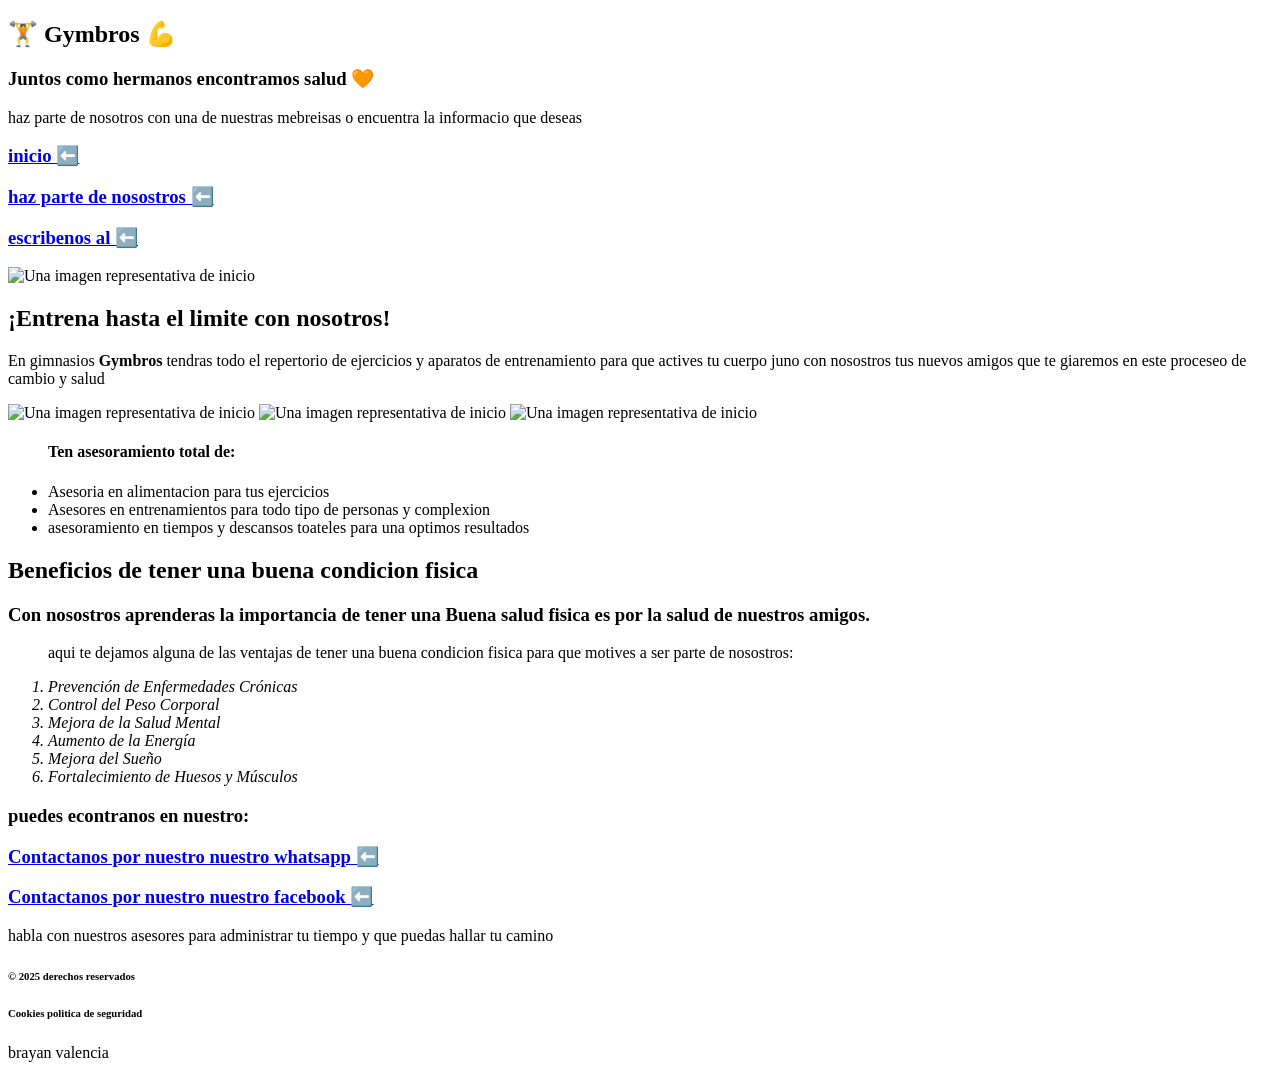
==== index.html @ 1b1f1605 "entrega de trabajo final" ====
<!DOCTYPE html>
<html lang="en">
<head>
    <title>Gymbros (vitaliad y fuerza) </title>
</head>
<body>

    <header>
        <section id="inicio">
        <h1>🏋️ Gymbros 💪</h1>
        <h3>Juntos como hermanos encontramos salud 🧡 </h3> 
         <p>haz parte de nosotros con una de nuestras mebreisas o encuentra la informacio que deseas</p>
         <nav>

        <h3> <a href="#inicio">inicio ⬅️ </a> 
        <h3> <a href="index2.html">haz parte de nosostros ⬅️ </a> 
        <h3> <a href="#contac">escribenos al ⬅️ </a> 
          
        </nav>
         <img src="https://plus.unsplash.com/premium_photo-1661265933107-85a5dbd815af?fm=jpg&q=60&w=3000&ixlib=rb-4.1.0&ixid=M3wxMjA3fDB8MHxzZWFyY2h8NXx8Z3ltfGVufDB8fDB8fHww" alt="Una imagen representativa de inicio" width="650" height="300">
         </section>
         </header>

    <main>
        <section id="introduccion">
            <h2>¡Entrena hasta el limite con nosotros!</h2> 
            
            <p>En gimnasios <strong>Gymbros </strong> tendras todo el repertorio de ejercicios y aparatos de entrenamiento
            para que actives tu cuerpo juno con nosostros tus nuevos amigos que te giaremos en este proceseo de cambio y salud </p>

            <img src="https://hips.hearstapps.com/hmg-prod/images/sentadillas-2-1500285620.jpg?crop=1.00xw:0.601xh;0,0.178xh&resize=2048:*" alt="Una imagen representativa de inicio" width="300">
            <img src="https://img.freepik.com/fotos-premium/hermosa-mujer-ensalada-fruta-gimnasio-mujeres-deportistas-hacen-ejercicio-alimentos-saludables_42957-11497.jpg" alt="Una imagen representativa de inicio" width="300">
             <img src="https://st2.depositphotos.com/3078691/6953/i/450/depositphotos_69533879-stock-photo-woman-resting-after-exercise.jpg" alt="Una imagen representativa de inicio" width="250">
              <ul>
            <h4> Ten asesoramiento total de:</h4>

            <li> Asesoria en alimentacion para tus ejercicios</li>

            <li> Asesores en entrenamientos para todo tipo de personas y complexion</li>

            <li> asesoramiento en tiempos y descansos toateles para una optimos resultados </li>

            </ul>
        </section>

        <article id="Ventajas de el ejercico">
            <h2>Beneficios de tener una buena condicion fisica </h2>

            <h3>Con nosostros aprenderas la importancia de tener una  <strong>Buena salud fisica</strong> es por la salud de nuestros amigos.</h3> 
            
            <ol>

           <p>aqui te dejamos alguna de las ventajas de tener una buena condicion fisica para que motives a ser parte de nosostros:</p>

               <em><li>Prevención de Enfermedades Crónicas</li></em>

                <em><li>Control del Peso Corporal </li></em>

                <em><li>Mejora de la Salud Mental</li></em>

                <em><li>Aumento de la Energía </li></em>

                <em><li>Mejora del Sueño </li></em>

                <em><li>Fortalecimiento de Huesos y Músculos </li></em>
            </ol>

        </article>

       <section id="contac">

        <h3>puedes econtranos en nuestro: </h3>
         <nav>
             <h3> <a href="https://wa.me/qr/TF6M5V5R5OFBJ1">Contactanos por nuestro nuestro whatsapp ⬅️ </a></h3>
             <h3> <a href="https://www.facebook.com/">Contactanos por nuestro nuestro facebook ⬅️ </a></h3>
             <p> habla con nuestros asesores para administrar tu tiempo y que puedas hallar tu camino </p>
             </nav>

        </section>

            </main>

    <footer>
     <h6>© 2025 derechos reservados</h6> <h6>Cookies politica de seguridad</h6> 
    <p>brayan valencia</p>
    </footer>

</body>
</html>
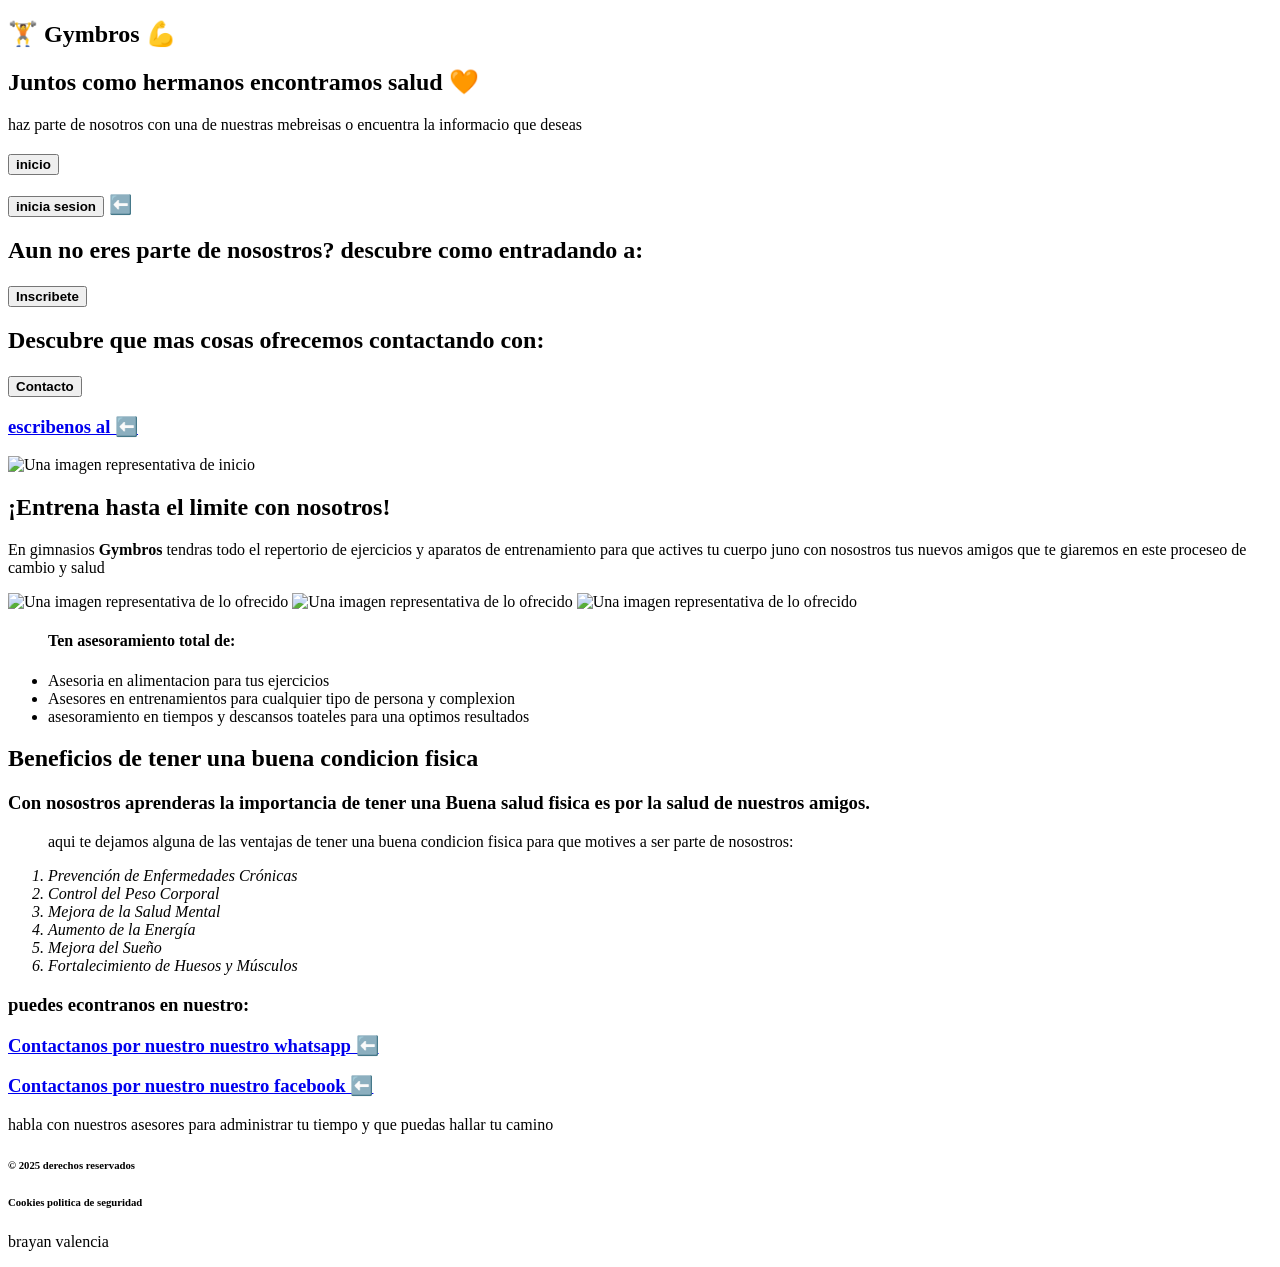
==== commit 379e8bc3: "cambios links a botones" ====
--- a/index.html
+++ b/index.html
@@ -8,14 +8,19 @@
     <header>
         <section id="inicio">
         <h1>🏋️ Gymbros 💪</h1>
-        <h3>Juntos como hermanos encontramos salud 🧡 </h3> 
+        <h2>Juntos como hermanos encontramos salud 🧡 </h2> 
          <p>haz parte de nosotros con una de nuestras mebreisas o encuentra la informacio que deseas</p>
          <nav>
+        <h3><button onclick="window.location.href='#inicio'"> <strong>inicio</strong> </button></h3>
+        <h3><button onclick="window.location.href='login.html'"> <strong>inicia sesion</strong> </button> ⬅️</h3> 
 
-        <h3> <a href="#inicio">inicio ⬅️ </a> 
-        <h3> <a href="index2.html">haz parte de nosostros ⬅️ </a> 
+        <h2>Aun no eres parte de nosostros? descubre como entradando a: </h2>
+         <h3><button onclick="window.location.href='index2.html'"> <strong>Inscribete</strong> </button></h3>
+         <h2>Descubre que mas cosas ofrecemos contactando con:</h2>
+         <h3><button onclick="window.location.href='#contac'"> <strong>Contacto</strong> </button></h3>
         <h3> <a href="#contac">escribenos al ⬅️ </a> 
-          
+        
+            
         </nav>
          <img src="https://plus.unsplash.com/premium_photo-1661265933107-85a5dbd815af?fm=jpg&q=60&w=3000&ixlib=rb-4.1.0&ixid=M3wxMjA3fDB8MHxzZWFyY2h8NXx8Z3ltfGVufDB8fDB8fHww" alt="Una imagen representativa de inicio" width="650" height="300">
          </section>
@@ -28,15 +33,15 @@
             <p>En gimnasios <strong>Gymbros </strong> tendras todo el repertorio de ejercicios y aparatos de entrenamiento
             para que actives tu cuerpo juno con nosostros tus nuevos amigos que te giaremos en este proceseo de cambio y salud </p>
 
-            <img src="https://hips.hearstapps.com/hmg-prod/images/sentadillas-2-1500285620.jpg?crop=1.00xw:0.601xh;0,0.178xh&resize=2048:*" alt="Una imagen representativa de inicio" width="300">
-            <img src="https://img.freepik.com/fotos-premium/hermosa-mujer-ensalada-fruta-gimnasio-mujeres-deportistas-hacen-ejercicio-alimentos-saludables_42957-11497.jpg" alt="Una imagen representativa de inicio" width="300">
-             <img src="https://st2.depositphotos.com/3078691/6953/i/450/depositphotos_69533879-stock-photo-woman-resting-after-exercise.jpg" alt="Una imagen representativa de inicio" width="250">
+            <img src="https://hips.hearstapps.com/hmg-prod/images/sentadillas-2-1500285620.jpg?crop=1.00xw:0.601xh;0,0.178xh&resize=2048:*" alt="Una imagen representativa de lo ofrecido" width="300">
+            <img src="https://img.freepik.com/fotos-premium/hermosa-mujer-ensalada-fruta-gimnasio-mujeres-deportistas-hacen-ejercicio-alimentos-saludables_42957-11497.jpg" alt="Una imagen representativa de lo ofrecido" width="300">
+             <img src="https://st2.depositphotos.com/3078691/6953/i/450/depositphotos_69533879-stock-photo-woman-resting-after-exercise.jpg" alt="Una imagen representativa de lo ofrecido" width="250">
               <ul>
             <h4> Ten asesoramiento total de:</h4>
 
             <li> Asesoria en alimentacion para tus ejercicios</li>
 
-            <li> Asesores en entrenamientos para todo tipo de personas y complexion</li>
+            <li> Asesores en entrenamientos para cualquier tipo de persona y complexion</li>
 
             <li> asesoramiento en tiempos y descansos toateles para una optimos resultados </li>
 
@@ -77,13 +82,14 @@
              </nav>
 
         </section>
-
+       
             </main>
 
     <footer>
      <h6>© 2025 derechos reservados</h6> <h6>Cookies politica de seguridad</h6> 
     <p>brayan valencia</p>
     </footer>
+    
 
 </body>
 </html>
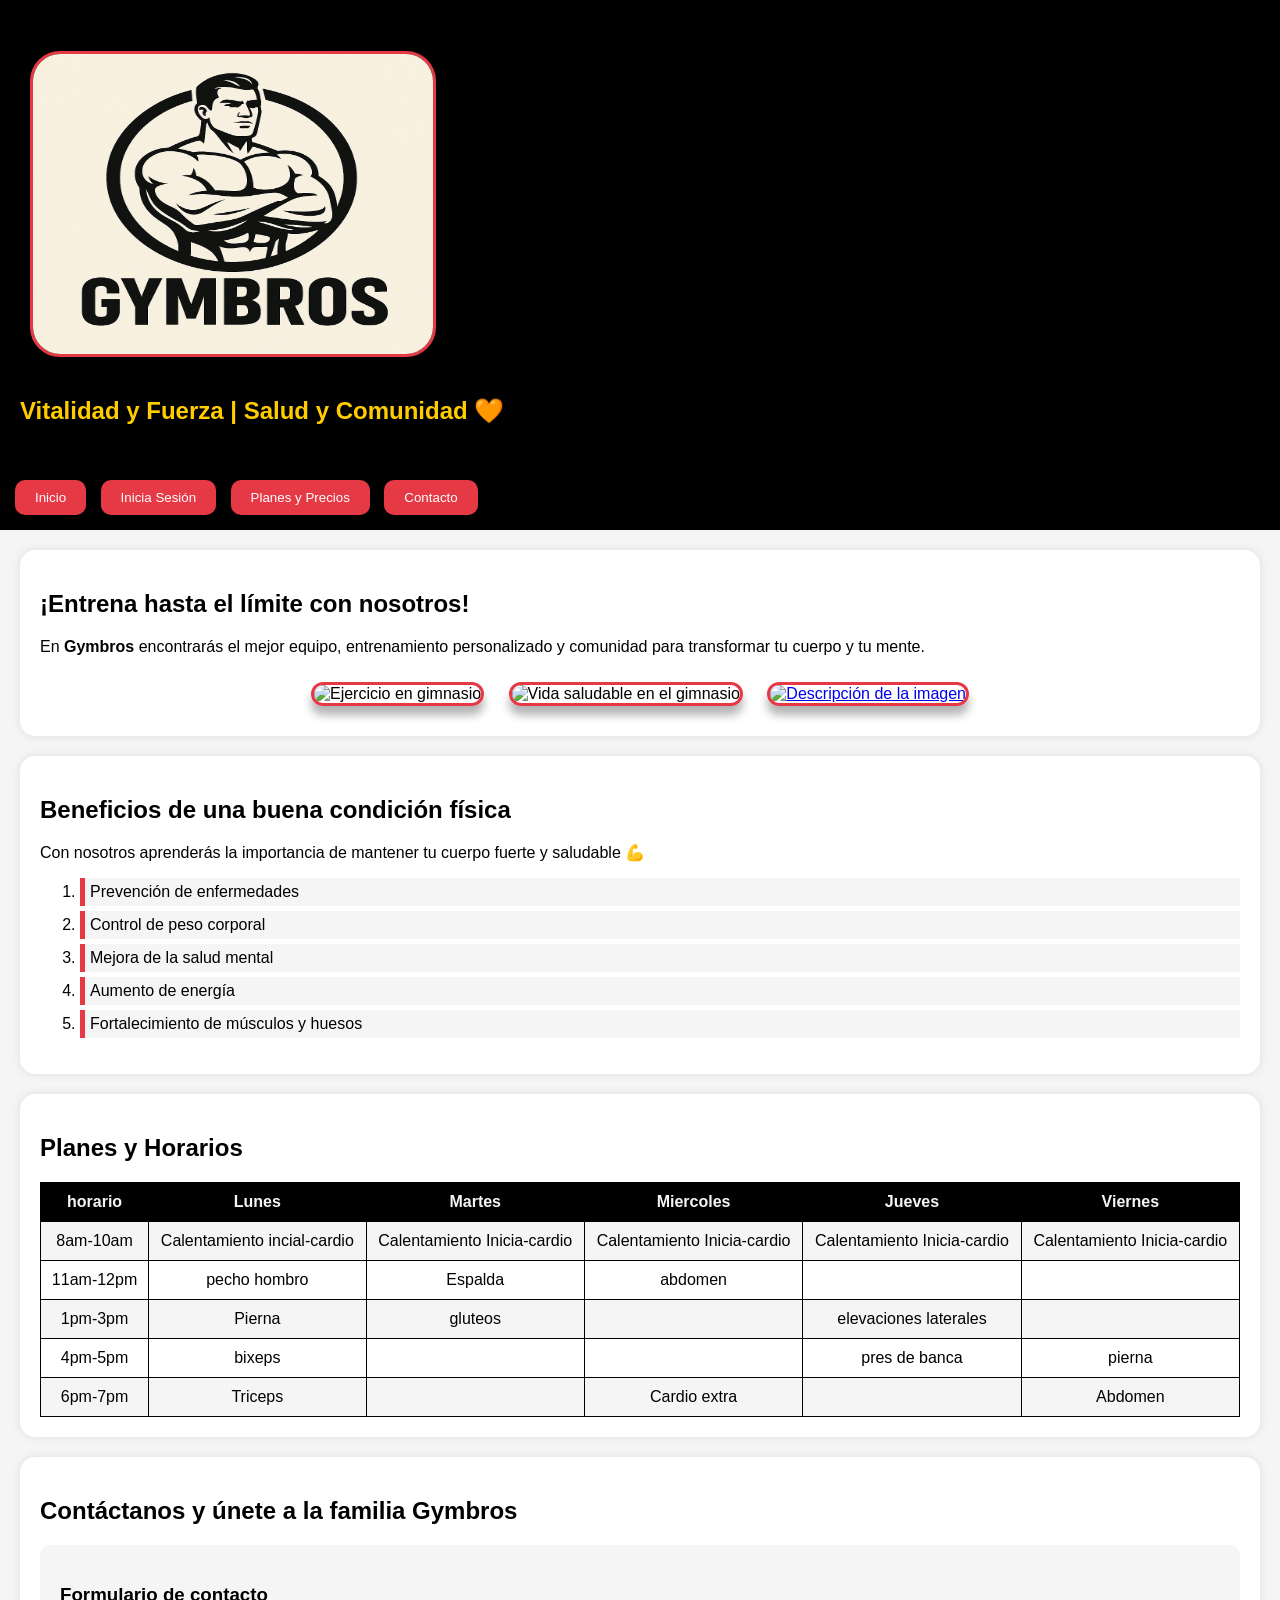
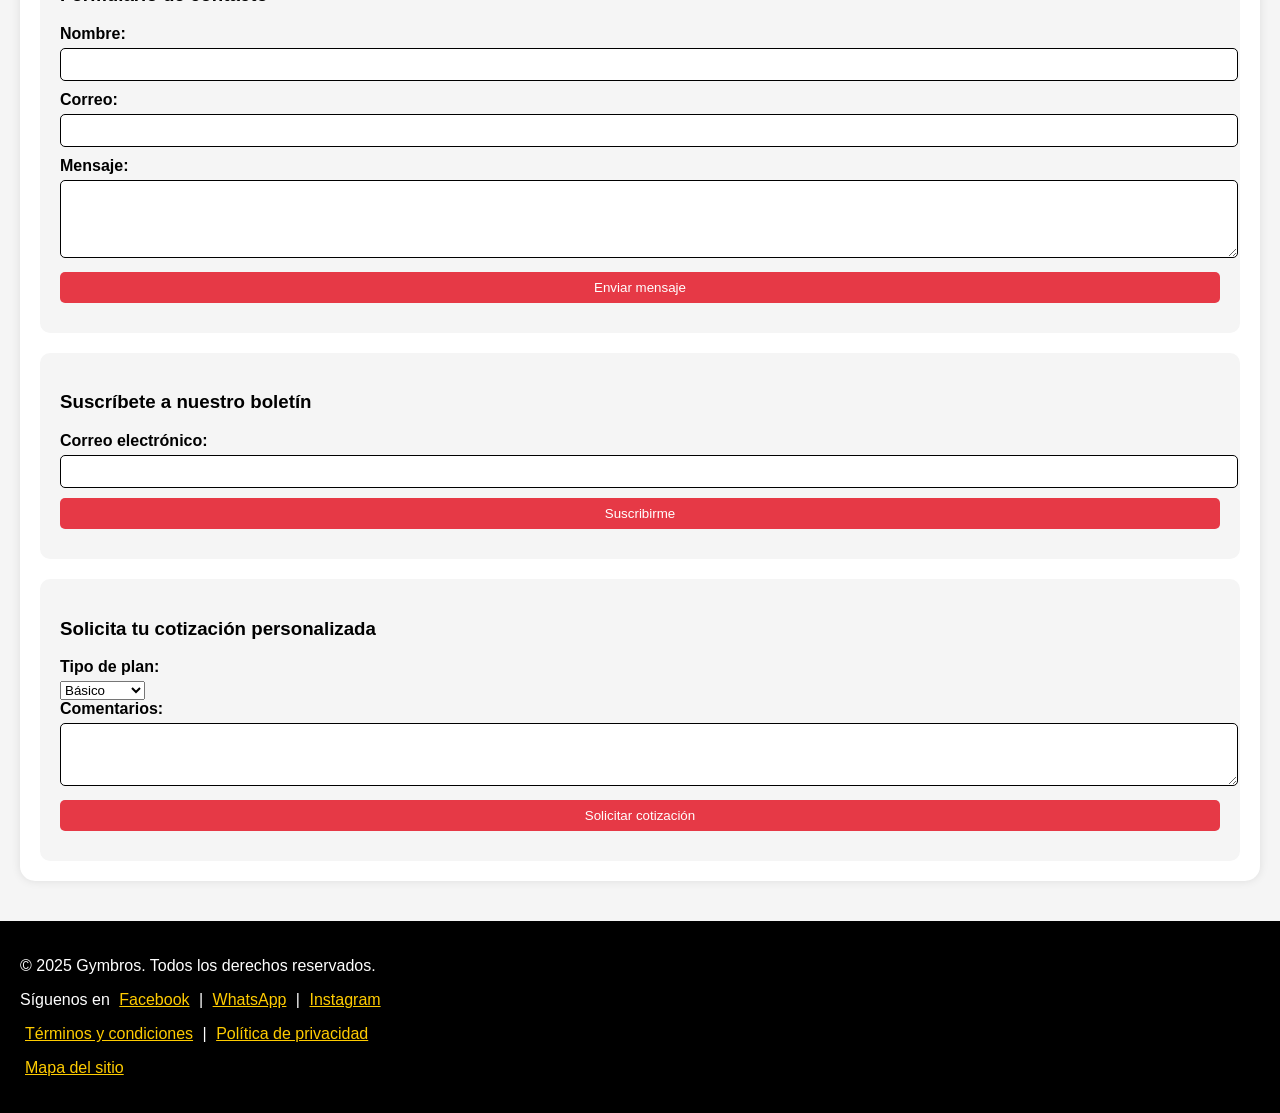
==== commit 31c6213a: "Mejoras con todo y css" ====
--- a/index.html
+++ b/index.html
@@ -1,95 +1,320 @@
 <!DOCTYPE html>
 <html lang="en">
 <head>
+    <meta charset="UTF-8">
+    <meta name="viewport" content="width=, initial-scale=1.0">
     <title>Gymbros (vitaliad y fuerza) </title>
 </head>
+    <style>
+   
+    :root {
+      --rojo: #e63946;        
+      --negro: #000000;       
+      --gris: #f5f5f5;       
+      --blanco: #ffffff;    
+      --dorado: #ffcc00;      
+    }
+
+    
+    body {
+      font-family: Arial, sans-serif;
+      margin: 0;
+      background-color: #f5f5f5;
+      color: #000000;
+    }
+
+    header {
+      background-color: #000000;
+      color: #ffcc00;
+      padding: 20px;
+      text-align:center
+    }
+
+    nav {
+      background-color: #000000;
+      padding: 10px;
+    }
+
+    nav a, nav button {
+      color: #ffffff;
+      background: #e63946;
+      border: none;
+      padding: 10px 20px;
+      margin: 5px;
+      border-radius: 10px;
+      display: inline-block;
+      cursor: pointer;
+      transition: 0.3s;
+    }
+
+    nav button:hover, nav a:hover {
+      background-color: #ffcc00;
+      color: #000000;
+    }
+
+    main {
+      padding: 20px;
+    }
+
+    section, article {
+      background-color: #ffffff;
+      margin-bottom: 20px;
+      padding: 20px;
+      border-radius: 15px;
+      box-shadow: 0 0 10px rgba(0,0,0,0.1);
+    }
+
+    h1, h2, h3, h4 ,p{
+      text-align: left;
+    }
+
+    ul li, ol li {
+      padding: 5px;
+      background-color: #f5f5f5;
+      margin: 5px 0;
+      border-left: 5px solid #e63946;
+    }
+
+    
+    img {
+      width: 400px;
+      border: 3px solid #e63946;
+      border-radius: 30px;
+      margin: 10px;
+      box-shadow: 0 9px 10px rgba(0,0,0,0.3);
+    }
+
+   /*horario recordar*/
+    table {
+      width: 100%;
+      border-collapse: collapse;
+      margin-top: 10px;
+    }
+
+    th, td {
+      border: 1px solid #000000;
+      padding: 10px;
+      text-align: center;
+    }
+
+    th {
+      background-color: #000000;
+      color: #f5f5f5;
+    }
+
+    tr:nth-child(even) {
+      background-color: #f5f5f5;
+    }
+
+    tr:hover {
+      background-color:#e63946;
+    }
+
+    /*formularios*/
+    form {
+      background-color: #f5f5f5;
+      padding: 20px;
+      border-radius: 10px;
+      margin-top: 20px;
+    }
+
+    label {
+      display: block;
+      font-weight: bold;
+      margin-bottom: 5px;
+    }
+
+    input, textarea {
+      width: 100%;
+      padding: 8px;
+      margin-bottom: 10px;
+      border: 1px solid #000000;
+      border-radius: 5px;
+    }
+
+    input:focus, textarea:focus {
+      border-color: #e63946;
+      outline: none;
+      box-shadow: 0 0 5px #e63946;
+    }
+
+    input[type="submit"] {
+      background-color: #e63946;
+      color: #ffffff;
+      cursor: pointer;
+      border: none;
+      transition: 0.3s;
+    }
+
+    input[type="submit"]:hover {
+      background-color: #ffcc00;
+      color: #000000;
+    }
+
+    /* creditos de footer recordar */
+    footer {
+      background-color: #000000;
+      color: #ffffff;
+      padding: 20px;
+      text-align: center;
+    }
+
+    footer a {
+      color: #ffcc00;
+      margin: 0 5px;
+    }
+
+    footer a:hover {
+      color: #e63946;
+    }
+  </style>
+<head>
+    
+</head>
 <body>
 
-    <header>
-        <section id="inicio">
-        <h1>🏋️ Gymbros 💪</h1>
-        <h2>Juntos como hermanos encontramos salud 🧡 </h2> 
-         <p>haz parte de nosotros con una de nuestras mebreisas o encuentra la informacio que deseas</p>
-         <nav>
-        <h3><button onclick="window.location.href='#inicio'"> <strong>inicio</strong> </button></h3>
-        <h3><button onclick="window.location.href='login.html'"> <strong>inicia sesion</strong> </button> ⬅️</h3> 
-
-        <h2>Aun no eres parte de nosostros? descubre como entradando a: </h2>
-         <h3><button onclick="window.location.href='index2.html'"> <strong>Inscribete</strong> </button></h3>
-         <h2>Descubre que mas cosas ofrecemos contactando con:</h2>
-         <h3><button onclick="window.location.href='#contac'"> <strong>Contacto</strong> </button></h3>
-        <h3> <a href="#contac">escribenos al ⬅️ </a> 
-        
-            
-        </nav>
-         <img src="https://plus.unsplash.com/premium_photo-1661265933107-85a5dbd815af?fm=jpg&q=60&w=3000&ixlib=rb-4.1.0&ixid=M3wxMjA3fDB8MHxzZWFyY2h8NXx8Z3ltfGVufDB8fDB8fHww" alt="Una imagen representativa de inicio" width="650" height="300">
-         </section>
-         </header>
-
-    <main>
-        <section id="introduccion">
-            <h2>¡Entrena hasta el limite con nosotros!</h2> 
-            
-            <p>En gimnasios <strong>Gymbros </strong> tendras todo el repertorio de ejercicios y aparatos de entrenamiento
-            para que actives tu cuerpo juno con nosostros tus nuevos amigos que te giaremos en este proceseo de cambio y salud </p>
-
-            <img src="https://hips.hearstapps.com/hmg-prod/images/sentadillas-2-1500285620.jpg?crop=1.00xw:0.601xh;0,0.178xh&resize=2048:*" alt="Una imagen representativa de lo ofrecido" width="300">
-            <img src="https://img.freepik.com/fotos-premium/hermosa-mujer-ensalada-fruta-gimnasio-mujeres-deportistas-hacen-ejercicio-alimentos-saludables_42957-11497.jpg" alt="Una imagen representativa de lo ofrecido" width="300">
-             <img src="https://st2.depositphotos.com/3078691/6953/i/450/depositphotos_69533879-stock-photo-woman-resting-after-exercise.jpg" alt="Una imagen representativa de lo ofrecido" width="250">
-              <ul>
-            <h4> Ten asesoramiento total de:</h4>
-
-            <li> Asesoria en alimentacion para tus ejercicios</li>
-
-            <li> Asesores en entrenamientos para cualquier tipo de persona y complexion</li>
-
-            <li> asesoramiento en tiempos y descansos toateles para una optimos resultados </li>
-
-            </ul>
-        </section>
-
-        <article id="Ventajas de el ejercico">
-            <h2>Beneficios de tener una buena condicion fisica </h2>
-
-            <h3>Con nosostros aprenderas la importancia de tener una  <strong>Buena salud fisica</strong> es por la salud de nuestros amigos.</h3> 
-            
-            <ol>
-
-           <p>aqui te dejamos alguna de las ventajas de tener una buena condicion fisica para que motives a ser parte de nosostros:</p>
-
-               <em><li>Prevención de Enfermedades Crónicas</li></em>
-
-                <em><li>Control del Peso Corporal </li></em>
-
-                <em><li>Mejora de la Salud Mental</li></em>
-
-                <em><li>Aumento de la Energía </li></em>
-
-                <em><li>Mejora del Sueño </li></em>
-
-                <em><li>Fortalecimiento de Huesos y Músculos </li></em>
-            </ol>
-
-        </article>
-
-       <section id="contac">
-
-        <h3>puedes econtranos en nuestro: </h3>
-         <nav>
-             <h3> <a href="https://wa.me/qr/TF6M5V5R5OFBJ1">Contactanos por nuestro nuestro whatsapp ⬅️ </a></h3>
-             <h3> <a href="https://www.facebook.com/">Contactanos por nuestro nuestro facebook ⬅️ </a></h3>
-             <p> habla con nuestros asesores para administrar tu tiempo y que puedas hallar tu camino </p>
-             </nav>
-
-        </section>
-       
-            </main>
-
-    <footer>
-     <h6>© 2025 derechos reservados</h6> <h6>Cookies politica de seguridad</h6> 
-    <p>brayan valencia</p>
-    </footer>
-    
+  <header>
+    <h1><img src="logo gym.png" alt="Una imagen representativa de inicio" width="1000" height="300"></h1>
+    <h2>Vitalidad y Fuerza | Salud y Comunidad 🧡</h2>
+  </header>
+
+  <nav>
+    <button onclick="window.location.href='#inicio'">Inicio</button>
+    <button onclick="window.location.href='login.html'">Inicia Sesión</button>
+    <button onclick="window.location.href='index2.html'">Planes y Precios</button>
+    <button onclick="window.location.href='#contacto'">Contacto</button>
+  </nav>
+
+  <main>
+    <section id="inicio">
+      <h2>¡Entrena hasta el límite con nosotros!</h2>
+      <p>En <strong>Gymbros</strong> encontrarás el mejor equipo, entrenamiento personalizado y comunidad para transformar tu cuerpo y tu mente.</p>
+      <div style="text-align:center;">
+      <img src="https://hips.hearstapps.com/hmg-prod/images/sentadillas-2-1500285620.jpg" alt="Ejercicio en gimnasio">
+      <img src="https://img.freepik.com/fotos-premium/hermosa-mujer-ensalada-fruta-gimnasio_42957-11497.jpg" alt="Vida saludable en el gimnasio">
+      <a href="login.html">
+  <img src="https://hips.hearstapps.com/hmg-prod/images/sentadillas-2-1500285620.jpg" alt="Descripción de la imagen">
+</a>
+      </div>
+    </section>
+
+    <article id="beneficios">
+      <h2>Beneficios de una buena condición física</h2>
+      <p>Con nosotros aprenderás la importancia de mantener tu cuerpo fuerte y saludable 💪</p>
+      <ol>
+        <li>Prevención de enfermedades</li>
+        <li>Control de peso corporal</li>
+        <li>Mejora de la salud mental</li>
+        <li>Aumento de energía</li>
+        <li>Fortalecimiento de músculos y huesos</li>
+      </ol>
+    </article>
+
+    <section id="tabla horarios">
+      <h2>Planes y Horarios</h2>
+      <table>
+        <tr>
+          <th>horario</th>
+          <th>Lunes</th>
+          <th>Martes</th>
+          <th>Miercoles</th>
+          <th>Jueves</th>
+          <th>Viernes</th>
+        </tr>
+        <tr>
+          <td>8am-10am</td>
+          <td>Calentamiento incial-cardio</td>
+          <td>Calentamiento Inicia-cardio</td>
+          <td>Calentamiento Inicia-cardio</td>
+          <td>Calentamiento Inicia-cardio</td>
+          <td>Calentamiento Inicia-cardio</td>
+          
+        </tr>
+        <tr>
+          <td>11am-12pm</td>
+          <td>pecho hombro</td>
+          <td>Espalda</td>
+          <td>abdomen</td>
+          <td></td>
+          <td></td>
+
+        </tr>
+        <tr>
+          <td>1pm-3pm</td>
+          <td>Pierna</td>
+          <td>gluteos</td>
+          <td></td>
+          <td>elevaciones laterales</td>
+          <td></td>
+        </tr>
+        <tr>
+          <td>4pm-5pm</td>
+          <td>bixeps</td>
+          <td></td>
+          <td></td>
+          <td>pres de banca</td>
+          <td>pierna</td>
+        </tr>
+        <tr>
+          <td>6pm-7pm</td>
+          <td>Triceps</td>
+          <td></td>
+          <td>Cardio extra</td>
+          <td></td>
+          <td>Abdomen</td>
+        </tr>
+      </table>
+    </section>
+
+    <section id="formularios">
+      <h2>Contáctanos y únete a la familia Gymbros</h2>
+
+      <!-- FORMULARIO DE CONTACTO -->
+      <form id="contacto">
+        <h3>Formulario de contacto</h3>
+        <label for="nombre">Nombre:</label>
+        <input type="text" id="nombre" required>
+        <label for="correo">Correo:</label>
+        <input type="email" id="correo" required>
+        <label for="mensaje">Mensaje:</label>
+        <textarea id="mensaje" rows="4"></textarea>
+        <input type="submit" value="Enviar mensaje">
+      </form>
+
+      <!-- FORMULARIO DE SUSCRIPCIÓN -->
+      <form id="suscripcion">
+        <h3>Suscríbete a nuestro boletín</h3>
+        <label for="emailSus">Correo electrónico:</label>
+        <input type="email" id="emailSus" required>
+        <input type="submit" value="Suscribirme">
+      </form>
+
+      <!-- FORMULARIO DE COTIZACIÓN -->
+      <form id="cotizacion">
+        <h3>Solicita tu cotización personalizada</h3>
+        <label for="tipoPlan">Tipo de plan:</label>
+        <select id="tipoPlan">
+          <option>Básico</option>
+          <option>Intermedio</option>
+          <option>Premium</option>
+        </select>
+        <label for="comentario">Comentarios:</label>
+        <textarea id="comentario" rows="3"></textarea>
+        <input type="submit" value="Solicitar cotización">
+      </form>
+    </section>
+  </main>
+
+  <footer>
+    <p>© 2025 Gymbros. Todos los derechos reservados.</p>
+    <p>Síguenos en 
+      <a href="https://www.facebook.com/">Facebook</a> | 
+      <a href="https://wa.me/qr/TF6M5V5R5OFBJ1">WhatsApp</a> | 
+      <a href="#">Instagram</a>
+    </p>
+    <p><a href="#">Términos y condiciones</a> | <a href="#">Política de privacidad</a></p>
+    <p><a href="#inicio">Mapa del sitio</a></p>
+  </footer>
 
 </body>
 </html>
